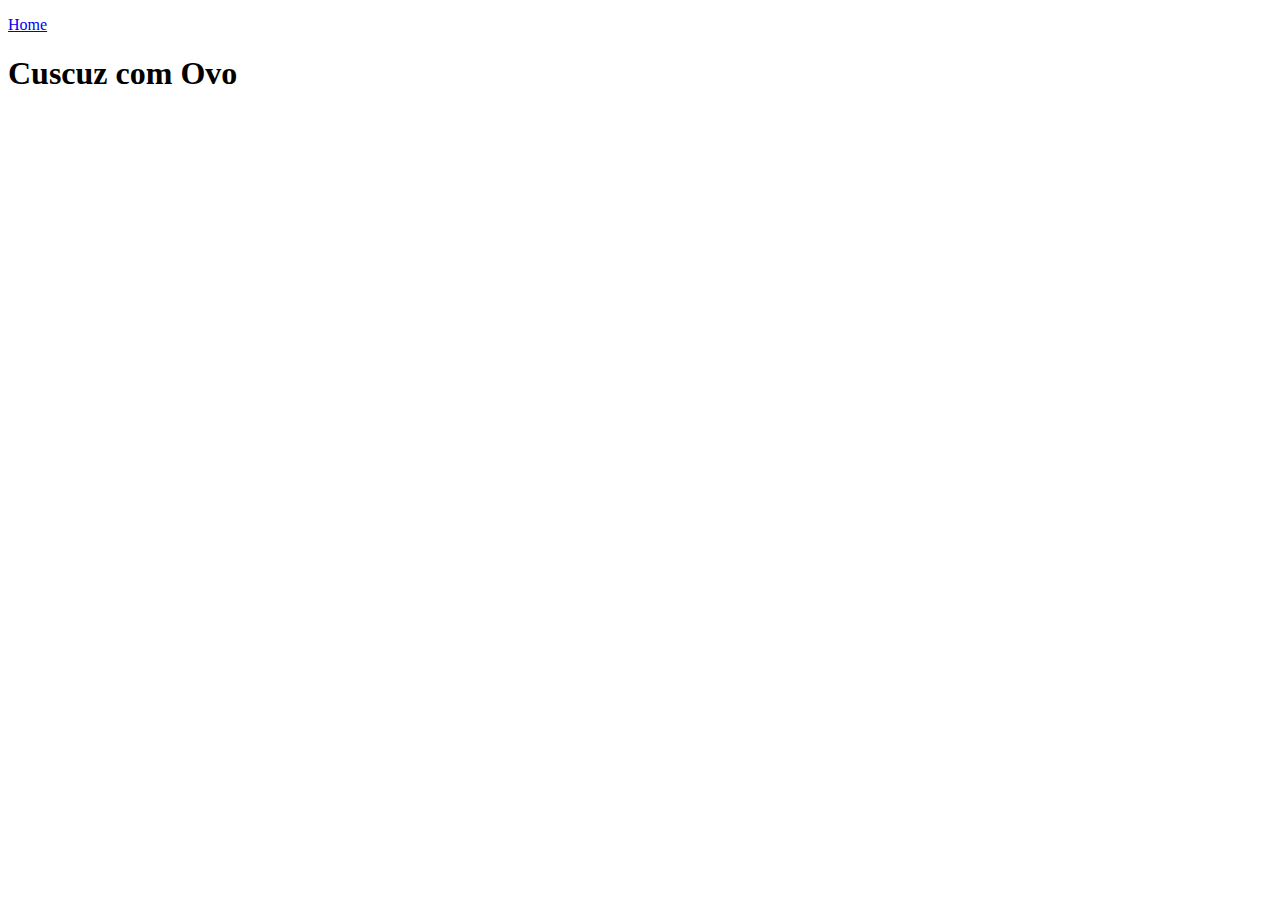
==== recipes/cuscuz.html @ 40dcf7b9 "Add new recipe Cuscuz andlink to it in Homepage" ====
<!DOCTYPE html>
<html lang="en">
<head>
    <meta charset="UTF-8">
    <meta name="viewport" content="width=device-width, initial-scale=1.0">
    <title>Cuscuz com Ovo</title>
</head>
<body>
    <p><a href="../index.html">Home</a></p>
    <h1>Cuscuz com Ovo</h1>
</body>
</html>
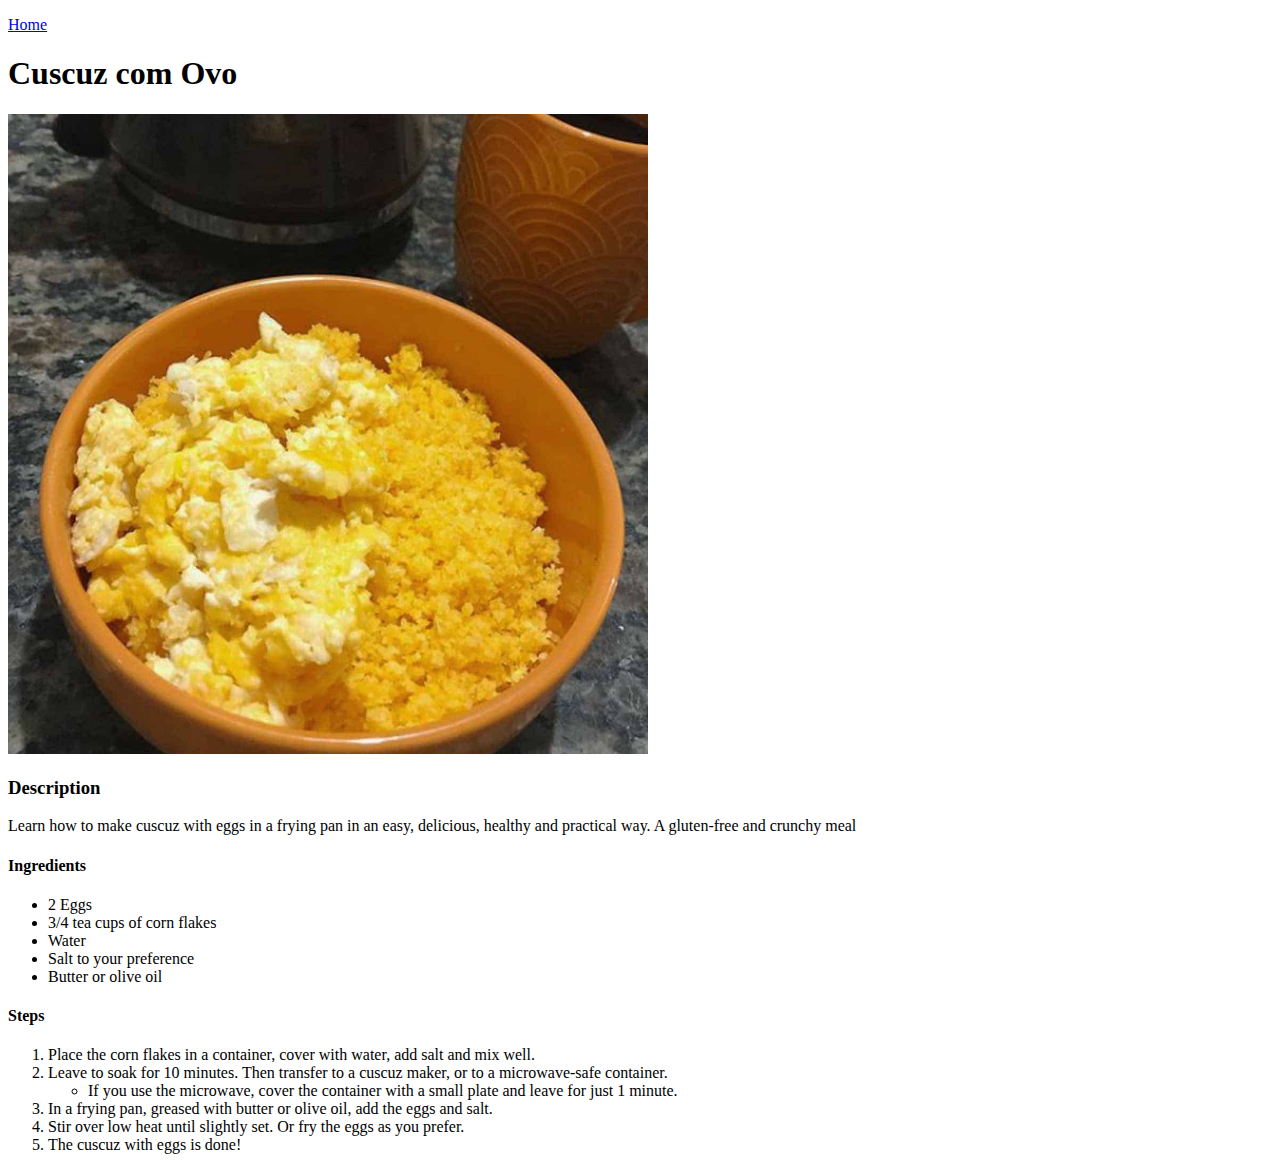
==== commit cd8ec4b8: "Add recipe details" ====
--- a/recipes/cuscuz.html
+++ b/recipes/cuscuz.html
@@ -8,5 +8,27 @@
 <body>
     <p><a href="../index.html">Home</a></p>
     <h1>Cuscuz com Ovo</h1>
+    <img src="../img/cuscuz-com-ovo.jpg" height="640" width="640">
+    <h3>Description</h3>
+        <p>Learn how to make cuscuz with eggs in a frying pan in an easy, delicious, healthy and practical way. A gluten-free and crunchy meal</p>
+        <h4>Ingredients</h4>
+            <ul>
+                <li>2 Eggs</li>
+                <li>3/4 tea cups of corn flakes</li>
+                <li>Water</li>
+                <li>Salt to your preference</li>
+                <li>Butter or olive oil</li>
+            </ul>
+        <h4>Steps</h4>
+            <ol>
+                <li>Place the corn flakes in a container, cover with water, add salt and mix well.</li>
+                <li> Leave to soak for 10 minutes. Then transfer to a cuscuz maker, or to a microwave-safe container.</li>
+                    <ul>
+                        <li>If you use the microwave, cover the container with a small plate and leave for just 1 minute.</li>
+                    </ul>
+                <li>In a frying pan, greased with butter or olive oil, add the eggs and salt.</li>    
+                <li>Stir over low heat until slightly set. Or fry the eggs as you prefer.</li>
+                <li>The cuscuz with eggs is done!</li>
+            </ol>    
 </body>
 </html>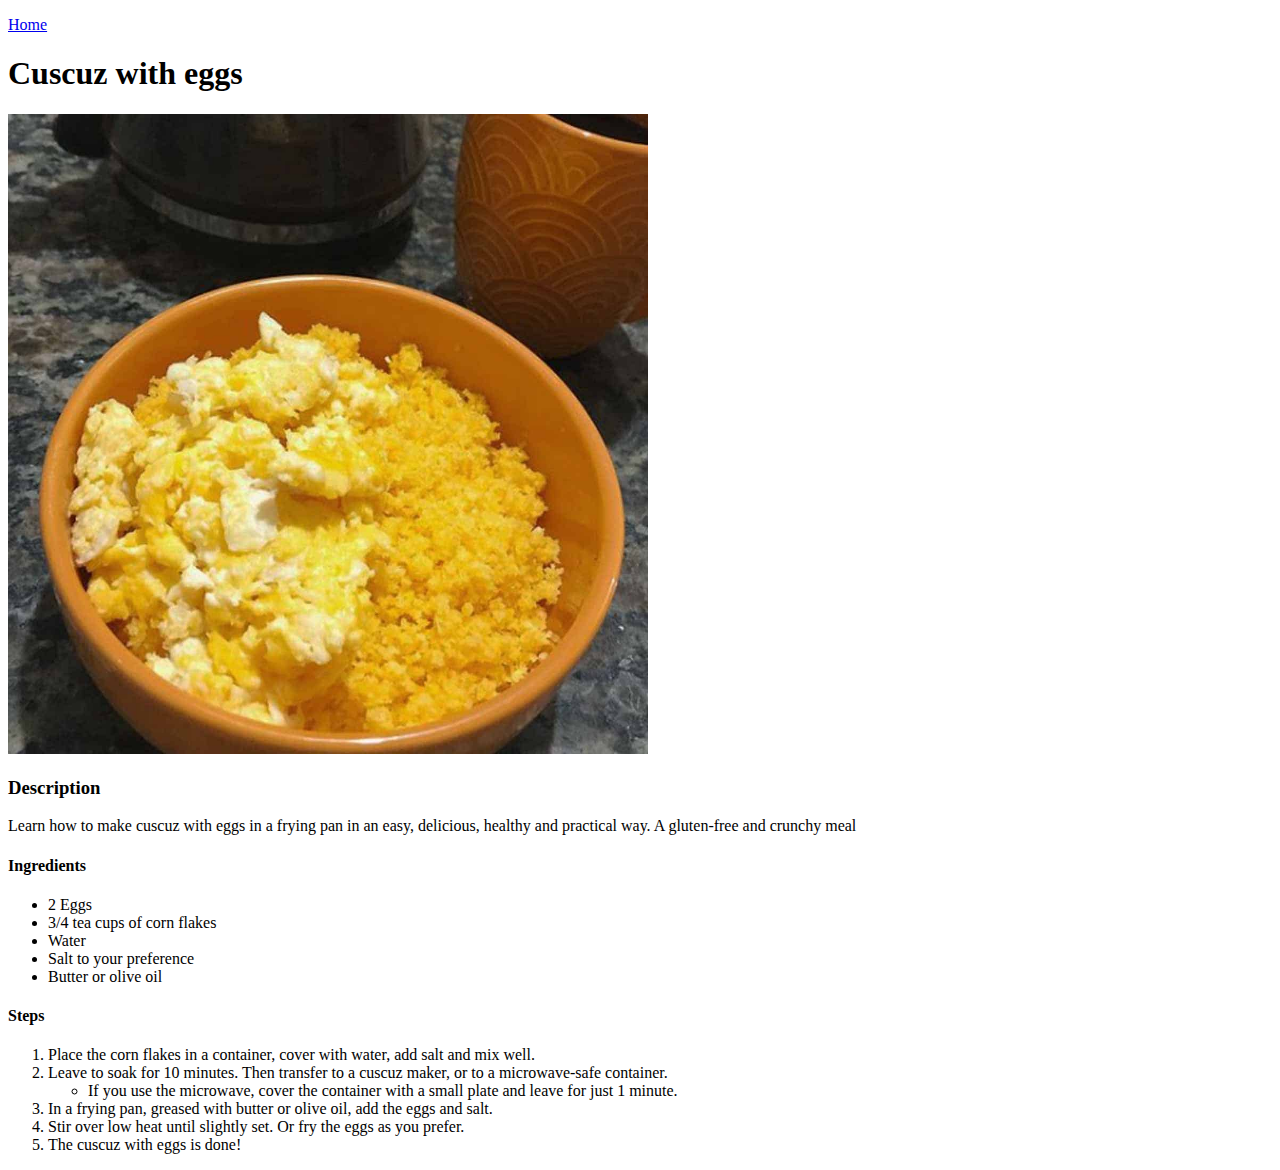
==== commit 9f915a15: "Add new recipe and integrated it in the Homepage" ====
--- a/recipes/cuscuz.html
+++ b/recipes/cuscuz.html
@@ -3,11 +3,11 @@
 <head>
     <meta charset="UTF-8">
     <meta name="viewport" content="width=device-width, initial-scale=1.0">
-    <title>Cuscuz com Ovo</title>
+    <title>Cuscuz with eggs</title>
 </head>
 <body>
     <p><a href="../index.html">Home</a></p>
-    <h1>Cuscuz com Ovo</h1>
+    <h1>Cuscuz with eggs</h1>
     <img src="../img/cuscuz-com-ovo.jpg" height="640" width="640">
     <h3>Description</h3>
         <p>Learn how to make cuscuz with eggs in a frying pan in an easy, delicious, healthy and practical way. A gluten-free and crunchy meal</p>
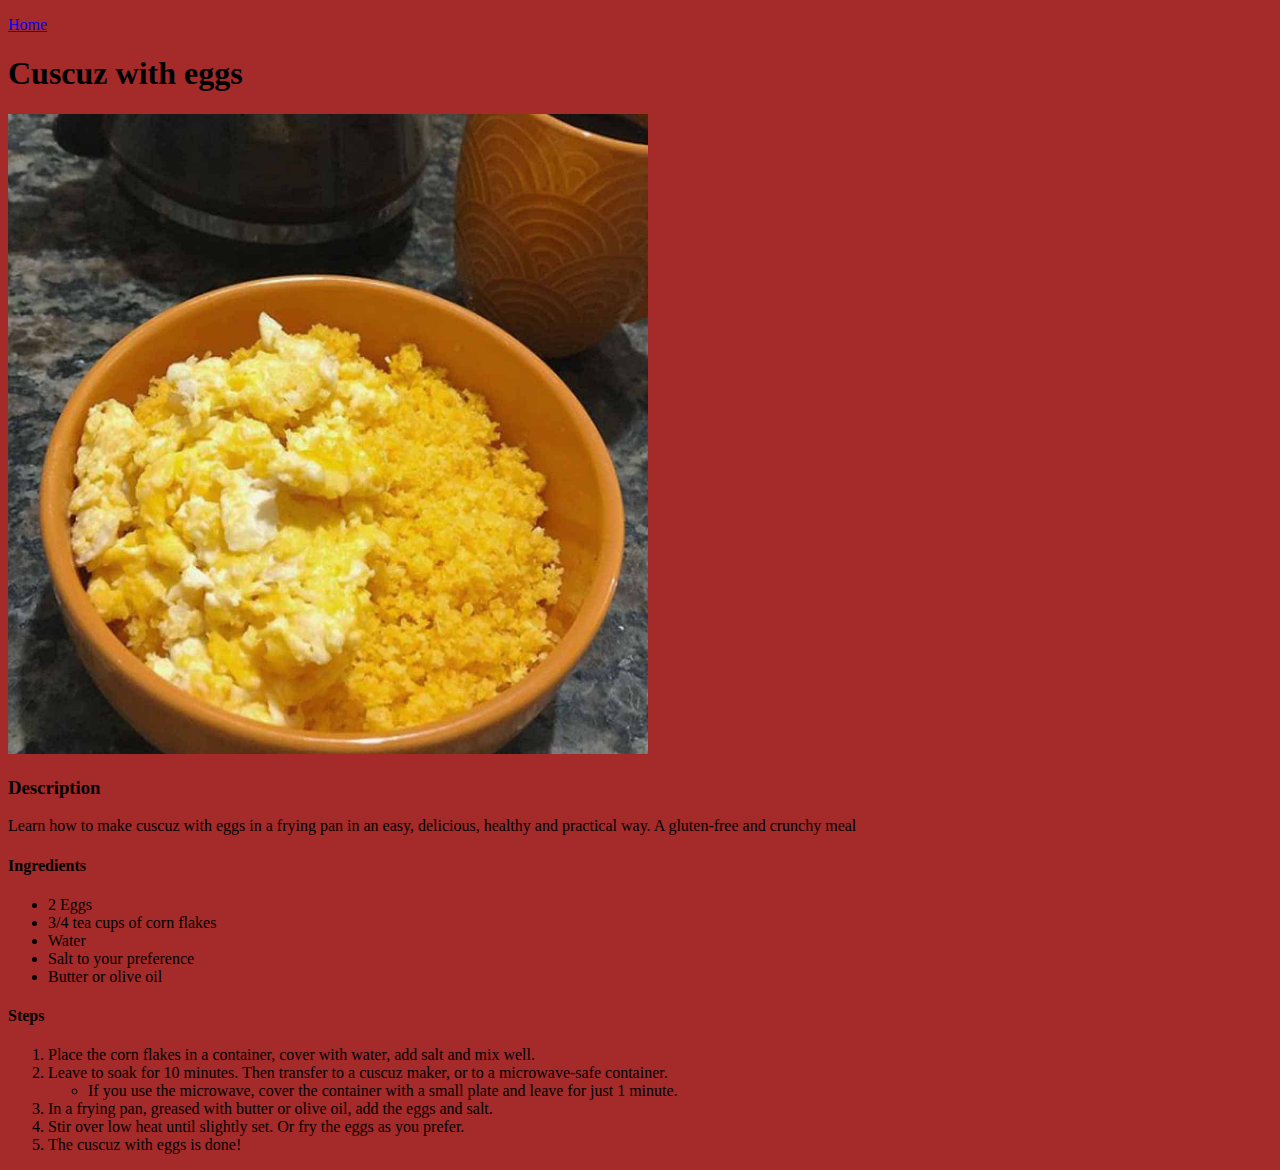
==== commit 647c2817: "Add style to pages" ====
--- a/recipes/cuscuz.html
+++ b/recipes/cuscuz.html
@@ -4,11 +4,12 @@
     <meta charset="UTF-8">
     <meta name="viewport" content="width=device-width, initial-scale=1.0">
     <title>Cuscuz with eggs</title>
+    <link rel="stylesheet" href="stylerecipe.css">
 </head>
 <body>
     <p><a href="../index.html">Home</a></p>
     <h1>Cuscuz with eggs</h1>
-    <img src="../img/cuscuz-com-ovo.jpg" height="640" width="640">
+    <img src="../img/cuscuz-com-ovo.jpg" height="640" width="640" alt="Picture of the cuscuz">
     <h3>Description</h3>
         <p>Learn how to make cuscuz with eggs in a frying pan in an easy, delicious, healthy and practical way. A gluten-free and crunchy meal</p>
         <h4>Ingredients</h4>
--- a/recipes/stylerecipe.css
+++ b/recipes/stylerecipe.css
@@ -0,0 +1,3 @@
+body {
+    background-color: brown;
+}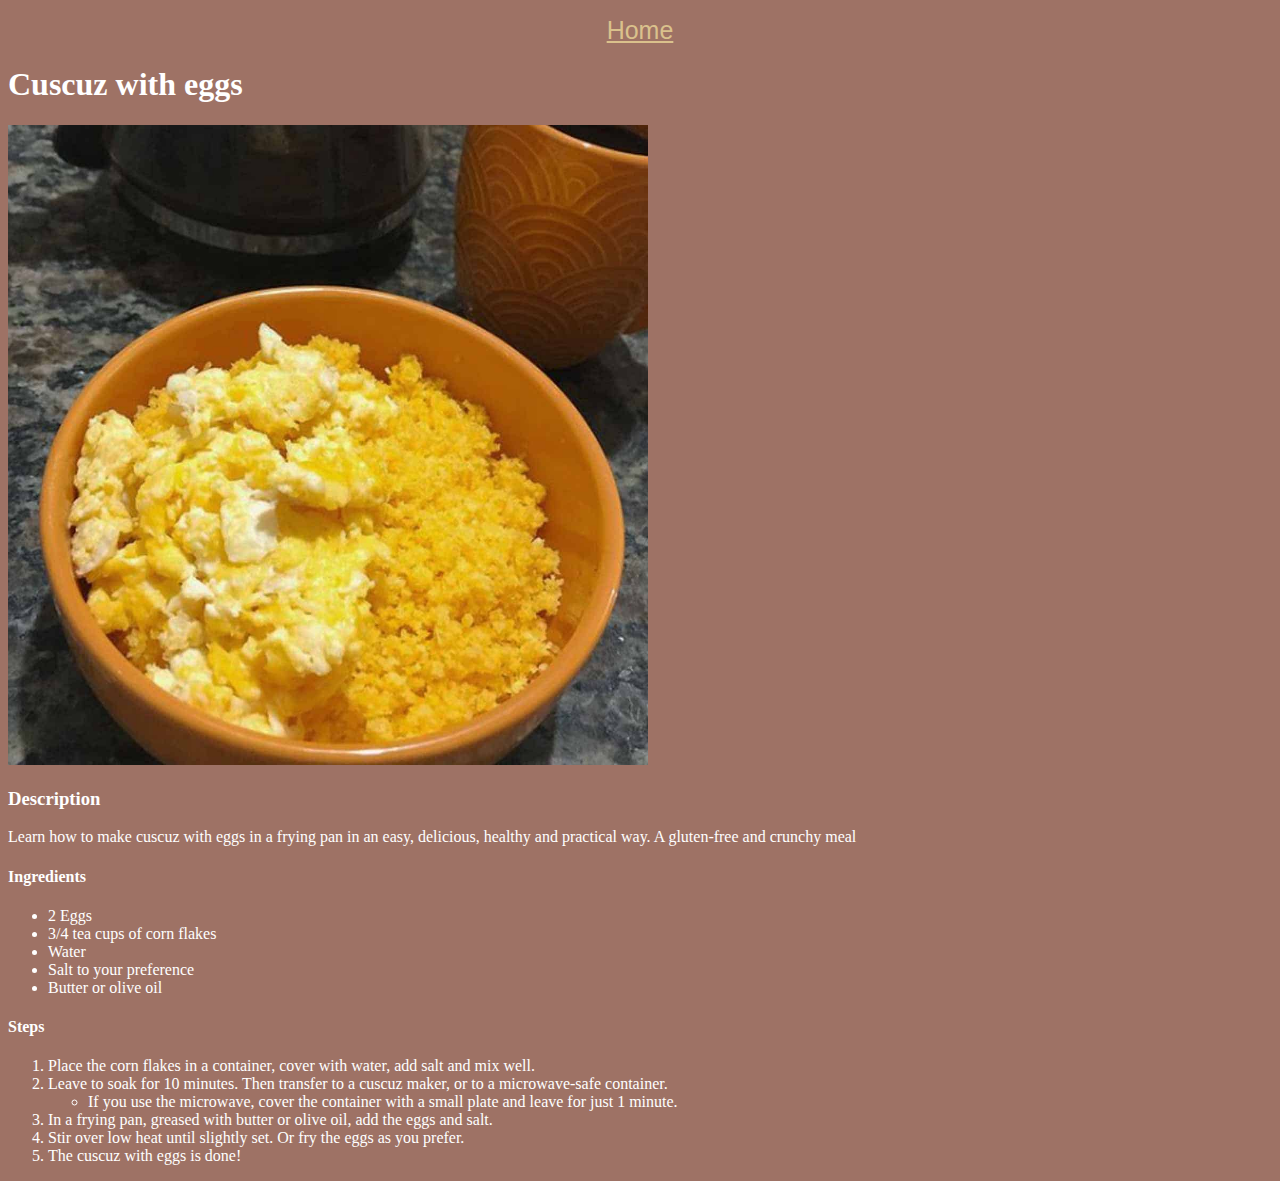
==== commit 56dfe365: "Add even more style to webpages" ====
--- a/recipes/cuscuz.html
+++ b/recipes/cuscuz.html
@@ -7,7 +7,7 @@
     <link rel="stylesheet" href="stylerecipe.css">
 </head>
 <body>
-    <p><a href="../index.html">Home</a></p>
+    <p><a class="Recipe-Title" href="../index.html">Home</a></p>
     <h1>Cuscuz with eggs</h1>
     <img src="../img/cuscuz-com-ovo.jpg" height="640" width="640" alt="Picture of the cuscuz">
     <h3>Description</h3>
--- a/recipes/stylerecipe.css
+++ b/recipes/stylerecipe.css
@@ -1,3 +1,12 @@
 body {
-    background-color: brown;
+    background-color: rgb(158, 114, 101);
+    color: white;
+}
+
+.Recipe-Title{
+    color:rgb(218, 193, 140);
+    font-size: 25px;
+    font-family:'Franklin Gothic Medium', 'Arial Narrow', Arial, sans-serif;
+    display: block;
+    text-align: center;
 }